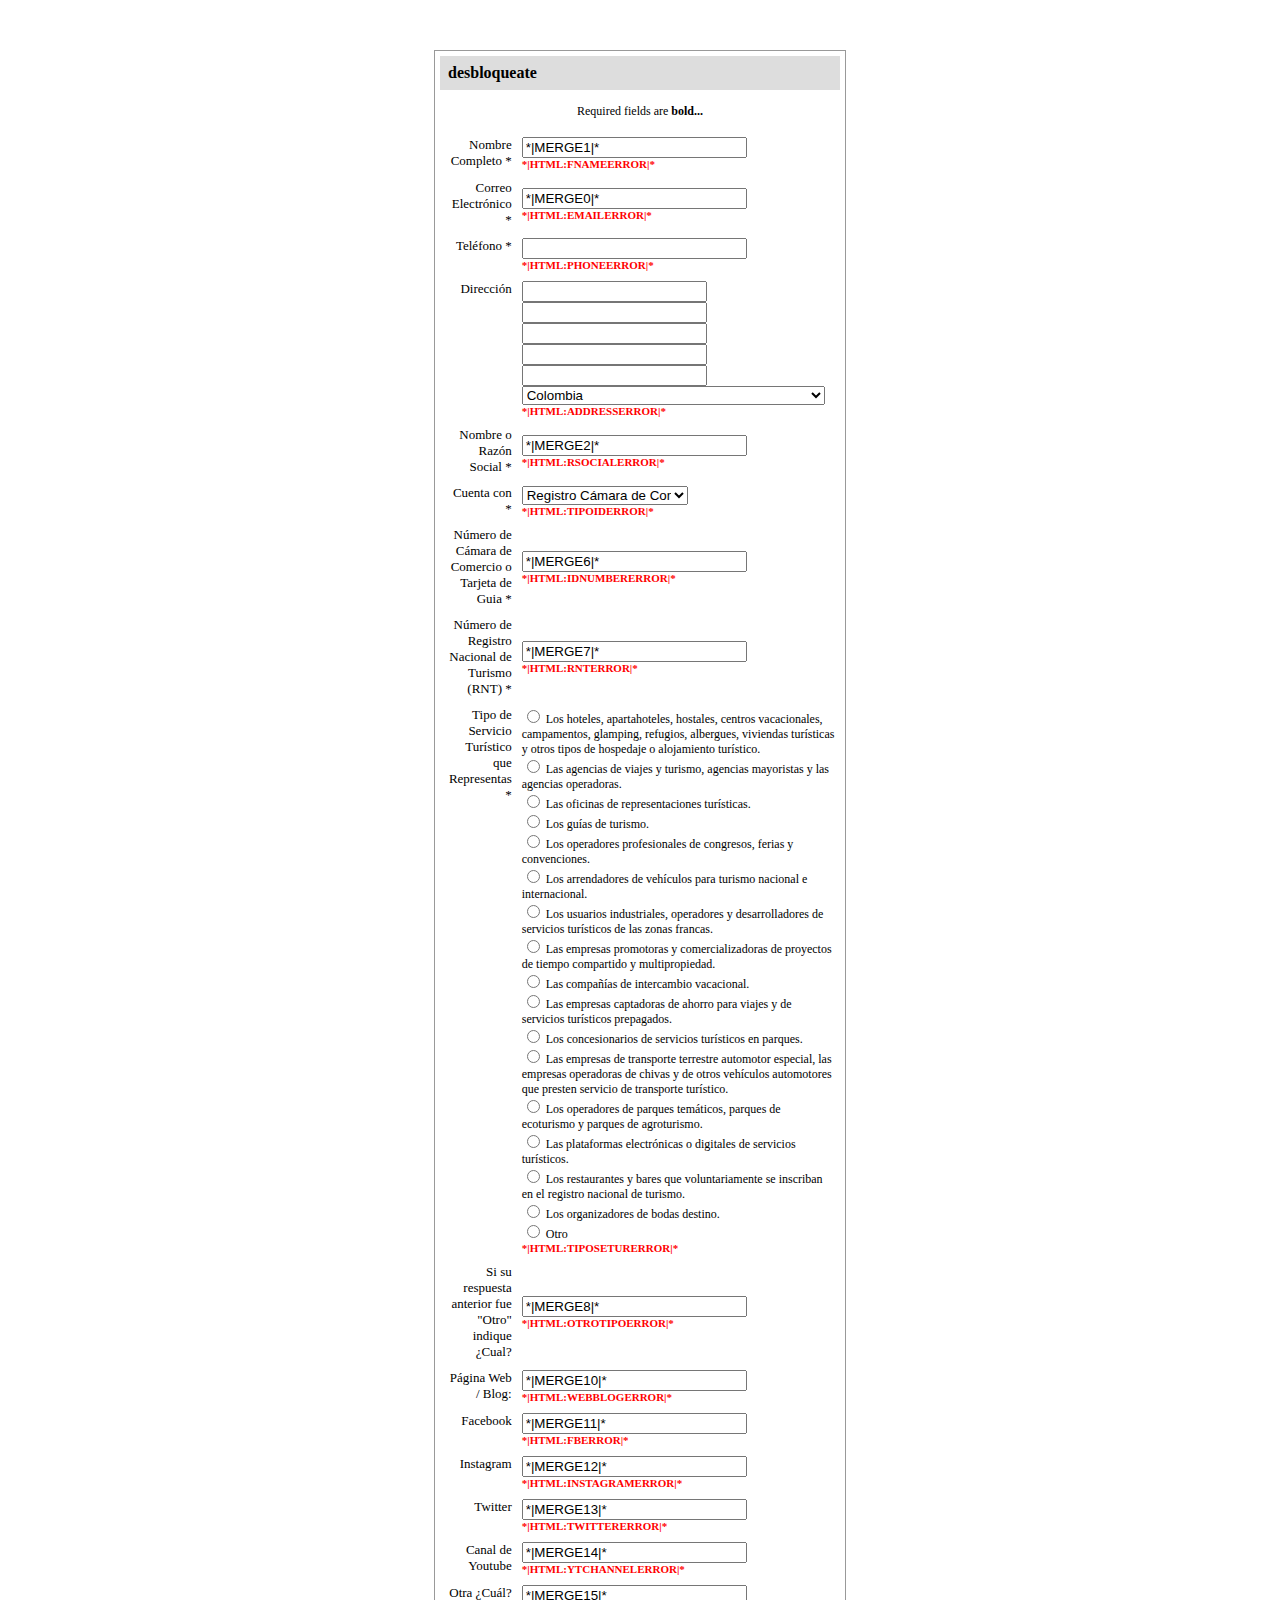
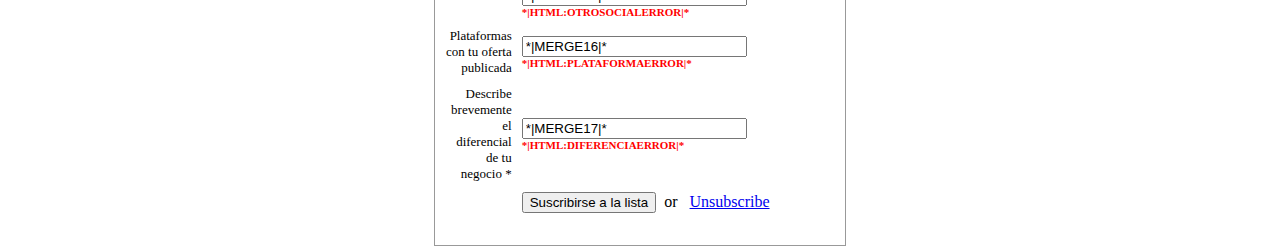
==== update.html @ e3fb669c "Update form" ====
<html>

<head>
    <meta http-equiv="Content-Type" content="text/html; charset=utf-8" />
    <!-- Change the width below to just wider than your form's width
to optimize its initial scale on Apple iOS  and Android devices -->
    <meta name="viewport" content="width=640">

    <title>desbloqueate</title>

    <style type="text/css">
        <!-- body {
            background-color: #FFFFFF;
            font-family: verdana;
            font-size: 12px;
            text-align: center;
            min-width: 500px;
            margin: 50 0 0 0;
        }

        p {
            line-height: 18px;
        }

        label {
            display: block;
            font-size: 12px;
        }

        .subfield label {
            display: none;
        }

        .addressfield .subfield {
            display: block;
        }

        ul,
        li {
            margin: 0;
            padding: 0;
            list-style: none;
        }

        .container {
            background-color: #FFFFFF;
            width: 400px;
            border: 1px solid #999999;
            padding: 5 5 15 5;
            margin-left: auto;
            margin-right: auto;
        }

        .pageTitle {
            background-color: #DDDDDD;
            padding: 8px;
            font-size: 16px;
            font-weight: bold;
            color: #000000;
            text-align: left;
        }

        .pageTitleAlert {
            background-color: #FF0000;
            padding: 8px;
            font-size: 16px;
            font-weight: bold;
            color: #FFFFFF;
            text-align: left;
        }

        .pageTitleSuccess {
            background-color: #33CC00;
            padding: 8px;
            font-size: 16px;
            font-weight: bold;
            color: #FFFFFF;
            text-align: left;
        }

        .formLabel {
            font-size: 13px;
            vertical-align: top;
        }

        .error {
            color: #FF0000;
            font-weight: bold;
            font-size: 11px;
        }

        .small {
            font-size: 11px;
        }

        -->
    </style>
</head>

<body>

    <div class="container">
        <div class="pageTitle">desbloqueate</div>
        <p>Required fields are <b>bold...</b></p>
        <form action="https://laperlaapp.us21.list-manage.com/profile/post" method="post">
            <input type="hidden" name="u" value="4e14e3fd45160421fdfbb4c23">
            <input type="hidden" name="id" value="63e166c26c">
            <input type="hidden" name="e" value="*|UNIQID|*">
            <table cellpadding="5" cellspacing="0" border="0" align="center">
                
                <tr>
                    <td align="right" class="formLabel">Nombre Completo <span class="req asterisk">*</span></td>
                    <td align="left"><input type="text" name="MERGE1" id="MERGE1" size="25" value="*|MERGE1|*">
                        <div class="error">*|HTML:FNAMEERROR|*</div>
                    </td>
                </tr>
                
                <tr>
                    <td align="right" class="formLabel">Correo Electrónico <span class="req asterisk">*</span></td>
                    <td align="left"><input type="email" autocapitalize="off" autocorrect="off" name="MERGE0" id="MERGE0" size="25" value="*|MERGE0|*">
                        <div class="error">*|HTML:EMAILERROR|*</div>
                    </td>
                </tr>
                
                <tr>
                    <td align="right" class="formLabel">Teléfono <span class="req asterisk">*</span></td>
                    <td align="left"><input type="text" name="MERGE4" id="MERGE4" size="25" value="">
                        <div class="error">*|HTML:PHONEERROR|*</div>
                    </td>
                </tr>
                
                <tr>
                    <td align="right" class="formLabel">Dirección</td>
                    <td align="left"><div class="field-wrapper"> <div class="addressfield"> <span class="subfield addr1field"> <label for="MERGE3-addr1"></label> <input type="text" id="MERGE3-addr1" name="MERGE3[addr1]" maxlength="70" value="" placeholder="" class="av-text"> </span> <span class="subfield addr2field"> <label for="MERGE3-addr2"></label> <input type="text" id="MERGE3-addr2" name="MERGE3[addr2]" maxlength="70" value="" placeholder="" class="av-text"> </span> <span class="subfield cityfield borderbox"> <label for="MERGE3-city"></label> <input type="text" id="MERGE3-city" name="MERGE3[city]" maxlength="40" value="" placeholder="" class="av-text"> </span> <span class="subfield statefield borderbox"> <label for="MERGE3-state"></label> <input type="text" id="MERGE3-state" name="MERGE3[state]" maxlength="20" value="" placeholder="" class="av-text"> </span> <span class="subfield zipfield borderbox"> <label for="MERGE3-zip"></label> <input type="text" id="MERGE3-zip" name="MERGE3[zip]" maxlength="10" value="" placeholder="" class="av-text"> </span> <span class="subfield countryfield"> <label for="MERGE3-country"></label> <select class="select-small" id="MERGE3-country" name="MERGE3[country]"> <option value="164" >USA</option><option value="286" >Aaland Islands</option><option value="274" >Afghanistan</option><option value="2" >Albania</option><option value="3" >Algeria</option><option value="178" >American Samoa</option><option value="4" >Andorra</option><option value="5" >Angola</option><option value="176" >Anguilla</option><option value="175" >Antigua And Barbuda</option><option value="6" >Argentina</option><option value="7" >Armenia</option><option value="179" >Aruba</option><option value="8" >Australia</option><option value="9" >Austria</option><option value="10" >Azerbaijan</option><option value="11" >Bahamas</option><option value="12" >Bahrain</option><option value="13" >Bangladesh</option><option value="14" >Barbados</option><option value="15" >Belarus</option><option value="16" >Belgium</option><option value="17" >Belize</option><option value="18" >Benin</option><option value="19" >Bermuda</option><option value="20" >Bhutan</option><option value="21" >Bolivia</option><option value="325" >Bonaire, Saint Eustatius and Saba</option><option value="22" >Bosnia and Herzegovina</option><option value="23" >Botswana</option><option value="181" >Bouvet Island</option><option value="24" >Brazil</option><option value="180" >Brunei Darussalam</option><option value="25" >Bulgaria</option><option value="26" >Burkina Faso</option><option value="27" >Burundi</option><option value="28" >Cambodia</option><option value="29" >Cameroon</option><option value="30" >Canada</option><option value="31" >Cape Verde</option><option value="32" >Cayman Islands</option><option value="33" >Central African Republic</option><option value="34" >Chad</option><option value="35" >Chile</option><option value="36" >China</option><option value="185" >Christmas Island</option><option value="37" selected="selected" >Colombia</option><option value="204" >Comoros</option><option value="38" >Congo</option><option value="183" >Cook Islands</option><option value="268" >Costa Rica</option><option value="275" >Cote D&#039;Ivoire</option><option value="40" >Croatia</option><option value="298" >Curacao</option><option value="41" >Cyprus</option><option value="42" >Czech Republic</option><option value="318" >Democratic Republic of the Congo</option><option value="43" >Denmark</option><option value="44" >Djibouti</option><option value="289" >Dominica</option><option value="187" >Dominican Republic</option><option value="45" >Ecuador</option><option value="46" >Egypt</option><option value="47" >El Salvador</option><option value="48" >Equatorial Guinea</option><option value="49" >Eritrea</option><option value="50" >Estonia</option><option value="51" >Ethiopia</option><option value="189" >Falkland Islands</option><option value="191" >Faroe Islands</option><option value="52" >Fiji</option><option value="53" >Finland</option><option value="54" >France</option><option value="193" >French Guiana</option><option value="277" >French Polynesia</option><option value="56" >Gabon</option><option value="57" >Gambia</option><option value="58" >Georgia</option><option value="59" >Germany</option><option value="60" >Ghana</option><option value="194" >Gibraltar</option><option value="61" >Greece</option><option value="195" >Greenland</option><option value="192" >Grenada</option><option value="196" >Guadeloupe</option><option value="62" >Guam</option><option value="198" >Guatemala</option><option value="270" >Guernsey</option><option value="63" >Guinea</option><option value="65" >Guyana</option><option value="200" >Haiti</option><option value="66" >Honduras</option><option value="67" >Hong Kong</option><option value="68" >Hungary</option><option value="69" >Iceland</option><option value="70" >India</option><option value="71" >Indonesia</option><option value="279" >Iraq</option><option value="74" >Ireland</option><option value="323" >Isle of Man</option><option value="75" >Israel</option><option value="76" >Italy</option><option value="202" >Jamaica</option><option value="78" >Japan</option><option value="288" >Jersey  (Channel Islands)</option><option value="79" >Jordan</option><option value="80" >Kazakhstan</option><option value="81" >Kenya</option><option value="203" >Kiribati</option><option value="82" >Kuwait</option><option value="83" >Kyrgyzstan</option><option value="84" >Lao People&#039;s Democratic Republic</option><option value="85" >Latvia</option><option value="86" >Lebanon</option><option value="87" >Lesotho</option><option value="88" >Liberia</option><option value="281" >Libya</option><option value="90" >Liechtenstein</option><option value="91" >Lithuania</option><option value="92" >Luxembourg</option><option value="208" >Macau</option><option value="93" >Macedonia</option><option value="94" >Madagascar</option><option value="95" >Malawi</option><option value="96" >Malaysia</option><option value="97" >Maldives</option><option value="98" >Mali</option><option value="99" >Malta</option><option value="207" >Marshall Islands</option><option value="210" >Martinique</option><option value="100" >Mauritania</option><option value="212" >Mauritius</option><option value="241" >Mayotte</option><option value="101" >Mexico</option><option value="102" >Moldova, Republic of</option><option value="103" >Monaco</option><option value="104" >Mongolia</option><option value="290" >Montenegro</option><option value="294" >Montserrat</option><option value="105" >Morocco</option><option value="106" >Mozambique</option><option value="242" >Myanmar</option><option value="107" >Namibia</option><option value="108" >Nepal</option><option value="109" >Netherlands</option><option value="110" >Netherlands Antilles</option><option value="213" >New Caledonia</option><option value="111" >New Zealand</option><option value="112" >Nicaragua</option><option value="113" >Niger</option><option value="114" >Nigeria</option><option value="217" >Niue</option><option value="214" >Norfolk Island</option><option value="116" >Norway</option><option value="117" >Oman</option><option value="118" >Pakistan</option><option value="222" >Palau</option><option value="282" >Palestine</option><option value="119" >Panama</option><option value="219" >Papua New Guinea</option><option value="120" >Paraguay</option><option value="121" >Peru</option><option value="122" >Philippines</option><option value="221" >Pitcairn</option><option value="123" >Poland</option><option value="124" >Portugal</option><option value="126" >Qatar</option><option value="315" >Republic of Kosovo</option><option value="127" >Reunion</option><option value="128" >Romania</option><option value="130" >Rwanda</option><option value="205" >Saint Kitts and Nevis</option><option value="206" >Saint Lucia</option><option value="324" >Saint Martin</option><option value="237" >Saint Vincent and the Grenadines</option><option value="132" >Samoa (Independent)</option><option value="227" >San Marino</option><option value="255" >Sao Tome and Principe</option><option value="133" >Saudi Arabia</option><option value="134" >Senegal</option><option value="326" >Serbia</option><option value="135" >Seychelles</option><option value="136" >Sierra Leone</option><option value="137" >Singapore</option><option value="302" >Sint Maarten</option><option value="138" >Slovakia</option><option value="139" >Slovenia</option><option value="223" >Solomon Islands</option><option value="140" >Somalia</option><option value="141" >South Africa</option><option value="257" >South Georgia and the South Sandwich Islands</option><option value="142" >South Korea</option><option value="311" >South Sudan</option><option value="143" >Spain</option><option value="144" >Sri Lanka</option><option value="293" >Sudan</option><option value="146" >Suriname</option><option value="225" >Svalbard and Jan Mayen Islands</option><option value="147" >Swaziland</option><option value="148" >Sweden</option><option value="149" >Switzerland</option><option value="152" >Taiwan</option><option value="260" >Tajikistan</option><option value="153" >Tanzania</option><option value="154" >Thailand</option><option value="233" >Timor-Leste</option><option value="155" >Togo</option><option value="232" >Tonga</option><option value="234" >Trinidad and Tobago</option><option value="156" >Tunisia</option><option value="157" >Turkey</option><option value="158" >Turkmenistan</option><option value="287" >Turks &amp; Caicos Islands</option><option value="159" >Uganda</option><option value="161" >Ukraine</option><option value="162" >United Arab Emirates</option><option value="262" >United Kingdom</option><option value="163" >Uruguay</option><option value="165" >Uzbekistan</option><option value="239" >Vanuatu</option><option value="166" >Vatican City State (Holy See)</option><option value="167" >Venezuela</option><option value="168" >Vietnam</option><option value="169" >Virgin Islands (British)</option><option value="238" >Virgin Islands (U.S.)</option><option value="188" >Western Sahara</option><option value="170" >Yemen</option><option value="173" >Zambia</option><option value="174" >Zimbabwe</option> </select> </span> </div> </div>
                        <div class="error">*|HTML:ADDRESSERROR|*</div>
                    </td>
                </tr>
                
                <tr>
                    <td align="right" class="formLabel">Nombre o Razón Social <span class="req asterisk">*</span></td>
                    <td align="left"><input type="text" name="MERGE2" id="MERGE2" size="25" value="*|MERGE2|*">
                        <div class="error">*|HTML:RSOCIALERROR|*</div>
                    </td>
                </tr>
                
                <tr>
                    <td align="right" class="formLabel">Cuenta con <span class="req asterisk">*</span></td>
                    <td align="left"><select class="select-small" id="MERGE5" name="MERGE5" style="width: 12.5em;">
<option value="Registro Cámara de Comercio"*|IF:MERGE5=Registro Cámara de Comercio|* selected*|END:IF|*>Registro Cámara de Comercio</option>
<option value="Tarjeta Guia de Turismo"*|IF:MERGE5=Tarjeta Guia de Turismo|* selected*|END:IF|*>Tarjeta Guia de Turismo</option>
<option value="Ninguno de los anteriores"*|IF:MERGE5=Ninguno de los anteriores|* selected*|END:IF|*>Ninguno de los anteriores</option>
</select>
                        <div class="error">*|HTML:TIPOIDERROR|*</div>
                    </td>
                </tr>
                
                <tr>
                    <td align="right" class="formLabel">Número de Cámara de Comercio o Tarjeta de Guia <span class="req asterisk">*</span></td>
                    <td align="left"><input type="text" name="MERGE6" id="MERGE6" size="25" value="*|MERGE6|*">
                        <div class="error">*|HTML:IDNUMBERERROR|*</div>
                    </td>
                </tr>
                
                <tr>
                    <td align="right" class="formLabel">Número de Registro Nacional de Turismo (RNT) <span class="req asterisk">*</span></td>
                    <td align="left"><input type="text" name="MERGE7" id="MERGE7" size="25" value="*|MERGE7|*">
                        <div class="error">*|HTML:RNTERROR|*</div>
                    </td>
                </tr>
                
                <tr>
                    <td align="right" class="formLabel">Tipo de Servicio Turístico que Representas <span class="req asterisk">*</span></td>
                    <td align="left"><ul class="interestgroup_field radio-group" id="MERGE9"> <li> <label class="radio" for="MERGE9-0"> <input type="radio" data-dojo-type="dijit/form/RadioButton" name="MERGE9" id="MERGE9-0" value="Los hoteles, apartahoteles, hostales, centros vacacionales, campamentos, glamping, refugios, albergues, viviendas turísticas y otros tipos de hospedaje o alojamiento turístico."  class="av-radio"> <span>Los hoteles, apartahoteles, hostales, centros vacacionales, campamentos, glamping, refugios, albergues, viviendas turísticas y otros tipos de hospedaje o alojamiento turístico.</span> </label> </li><li> <label class="radio" for="MERGE9-1"> <input type="radio" data-dojo-type="dijit/form/RadioButton" name="MERGE9" id="MERGE9-1" value="Las agencias de viajes y turismo, agencias mayoristas y las agencias operadoras."  class="av-radio"> <span>Las agencias de viajes y turismo, agencias mayoristas y las agencias operadoras.</span> </label> </li><li> <label class="radio" for="MERGE9-2"> <input type="radio" data-dojo-type="dijit/form/RadioButton" name="MERGE9" id="MERGE9-2" value="Las oficinas de representaciones turísticas."  class="av-radio"> <span>Las oficinas de representaciones turísticas.</span> </label> </li><li> <label class="radio" for="MERGE9-3"> <input type="radio" data-dojo-type="dijit/form/RadioButton" name="MERGE9" id="MERGE9-3" value="Los guías de turismo."  class="av-radio"> <span>Los guías de turismo.</span> </label> </li><li> <label class="radio" for="MERGE9-4"> <input type="radio" data-dojo-type="dijit/form/RadioButton" name="MERGE9" id="MERGE9-4" value="Los operadores profesionales de congresos, ferias y convenciones."  class="av-radio"> <span>Los operadores profesionales de congresos, ferias y convenciones.</span> </label> </li><li> <label class="radio" for="MERGE9-5"> <input type="radio" data-dojo-type="dijit/form/RadioButton" name="MERGE9" id="MERGE9-5" value="Los arrendadores de vehículos para turismo nacional e internacional."  class="av-radio"> <span>Los arrendadores de vehículos para turismo nacional e internacional.</span> </label> </li><li> <label class="radio" for="MERGE9-6"> <input type="radio" data-dojo-type="dijit/form/RadioButton" name="MERGE9" id="MERGE9-6" value="Los usuarios industriales, operadores y desarrolladores de servicios turísticos de las zonas francas."  class="av-radio"> <span>Los usuarios industriales, operadores y desarrolladores de servicios turísticos de las zonas francas.</span> </label> </li><li> <label class="radio" for="MERGE9-7"> <input type="radio" data-dojo-type="dijit/form/RadioButton" name="MERGE9" id="MERGE9-7" value="Las empresas promotoras y comercializadoras de proyectos de tiempo compartido y multipropiedad."  class="av-radio"> <span>Las empresas promotoras y comercializadoras de proyectos de tiempo compartido y multipropiedad.</span> </label> </li><li> <label class="radio" for="MERGE9-8"> <input type="radio" data-dojo-type="dijit/form/RadioButton" name="MERGE9" id="MERGE9-8" value="Las compañías de intercambio vacacional."  class="av-radio"> <span>Las compañías de intercambio vacacional.</span> </label> </li><li> <label class="radio" for="MERGE9-9"> <input type="radio" data-dojo-type="dijit/form/RadioButton" name="MERGE9" id="MERGE9-9" value="Las empresas captadoras de ahorro para viajes y de servicios turísticos prepagados."  class="av-radio"> <span>Las empresas captadoras de ahorro para viajes y de servicios turísticos prepagados.</span> </label> </li><li> <label class="radio" for="MERGE9-10"> <input type="radio" data-dojo-type="dijit/form/RadioButton" name="MERGE9" id="MERGE9-10" value="Los concesionarios de servicios turísticos en parques."  class="av-radio"> <span>Los concesionarios de servicios turísticos en parques.</span> </label> </li><li> <label class="radio" for="MERGE9-11"> <input type="radio" data-dojo-type="dijit/form/RadioButton" name="MERGE9" id="MERGE9-11" value="Las empresas de transporte terrestre automotor especial, las empresas operadoras de chivas y de otros vehículos automotores que presten servicio de transporte turístico."  class="av-radio"> <span>Las empresas de transporte terrestre automotor especial, las empresas operadoras de chivas y de otros vehículos automotores que presten servicio de transporte turístico.</span> </label> </li><li> <label class="radio" for="MERGE9-12"> <input type="radio" data-dojo-type="dijit/form/RadioButton" name="MERGE9" id="MERGE9-12" value="Los operadores de parques temáticos, parques de ecoturismo y parques de agroturismo."  class="av-radio"> <span>Los operadores de parques temáticos, parques de ecoturismo y parques de agroturismo.</span> </label> </li><li> <label class="radio" for="MERGE9-13"> <input type="radio" data-dojo-type="dijit/form/RadioButton" name="MERGE9" id="MERGE9-13" value="Las plataformas electrónicas o digitales de servicios turísticos."  class="av-radio"> <span>Las plataformas electrónicas o digitales de servicios turísticos.</span> </label> </li><li> <label class="radio" for="MERGE9-14"> <input type="radio" data-dojo-type="dijit/form/RadioButton" name="MERGE9" id="MERGE9-14" value="Los restaurantes y bares que voluntariamente se inscriban en el registro nacional de turismo."  class="av-radio"> <span>Los restaurantes y bares que voluntariamente se inscriban en el registro nacional de turismo.</span> </label> </li><li> <label class="radio" for="MERGE9-15"> <input type="radio" data-dojo-type="dijit/form/RadioButton" name="MERGE9" id="MERGE9-15" value="Los organizadores de bodas destino."  class="av-radio"> <span>Los organizadores de bodas destino.</span> </label> </li><li> <label class="radio" for="MERGE9-16"> <input type="radio" data-dojo-type="dijit/form/RadioButton" name="MERGE9" id="MERGE9-16" value="Otro"  class="av-radio"> <span>Otro</span> </label> </li> </ul>

                        <div class="error">*|HTML:TIPOSETURERROR|*</div>
                    </td>
                </tr>
                
                <tr>
                    <td align="right" class="formLabel">Si su respuesta anterior fue &quot;Otro&quot; indique ¿Cual?</td>
                    <td align="left"><input type="text" name="MERGE8" id="MERGE8" size="25" value="*|MERGE8|*">
                        <div class="error">*|HTML:OTROTIPOERROR|*</div>
                    </td>
                </tr>
                
                <tr>
                    <td align="right" class="formLabel">Página Web / Blog:</td>
                    <td align="left"><input type="url" autocapitalize="off" autocorrect="off" name="MERGE10" id="MERGE10" size="25" value="*|MERGE10|*">
                        <div class="error">*|HTML:WEBBLOGERROR|*</div>
                    </td>
                </tr>
                
                <tr>
                    <td align="right" class="formLabel">Facebook</td>
                    <td align="left"><input type="text" name="MERGE11" id="MERGE11" size="25" value="*|MERGE11|*">
                        <div class="error">*|HTML:FBERROR|*</div>
                    </td>
                </tr>
                
                <tr>
                    <td align="right" class="formLabel">Instagram</td>
                    <td align="left"><input type="text" name="MERGE12" id="MERGE12" size="25" value="*|MERGE12|*">
                        <div class="error">*|HTML:INSTAGRAMERROR|*</div>
                    </td>
                </tr>
                
                <tr>
                    <td align="right" class="formLabel">Twitter</td>
                    <td align="left"><input type="text" name="MERGE13" id="MERGE13" size="25" value="*|MERGE13|*">
                        <div class="error">*|HTML:TWITTERERROR|*</div>
                    </td>
                </tr>
                
                <tr>
                    <td align="right" class="formLabel">Canal de Youtube</td>
                    <td align="left"><input type="text" name="MERGE14" id="MERGE14" size="25" value="*|MERGE14|*">
                        <div class="error">*|HTML:YTCHANNELERROR|*</div>
                    </td>
                </tr>
                
                <tr>
                    <td align="right" class="formLabel">Otra ¿Cuál?</td>
                    <td align="left"><input type="text" name="MERGE15" id="MERGE15" size="25" value="*|MERGE15|*">
                        <div class="error">*|HTML:OTROSOCIALERROR|*</div>
                    </td>
                </tr>
                
                <tr>
                    <td align="right" class="formLabel">Plataformas con tu oferta publicada</td>
                    <td align="left"><input type="text" name="MERGE16" id="MERGE16" size="25" value="*|MERGE16|*">
                        <div class="error">*|HTML:PLATAFORMAERROR|*</div>
                    </td>
                </tr>
                
                <tr>
                    <td align="right" class="formLabel">Describe brevemente el diferencial de tu negocio <span class="req asterisk">*</span></td>
                    <td align="left"><input type="text" name="MERGE17" id="MERGE17" size="25" value="*|MERGE17|*">
                        <div class="error">*|HTML:DIFERENCIAERROR|*</div>
                    </td>
                </tr>
                  

                    <tr>
                        <td align="right">&nbsp;</td>
                        <td align="left">
                            <input type="submit" class="button" name="submit" value="Suscribirse a la lista" />&nbsp; or &nbsp;
                            <a href="/unsubscribe?u=4e14e3fd45160421fdfbb4c23&id=63e166c26c&e=*|UNIQID|*">Unsubscribe</a>
                    </tr>
            </table>
        </form>
    </div>


</body>

</html>
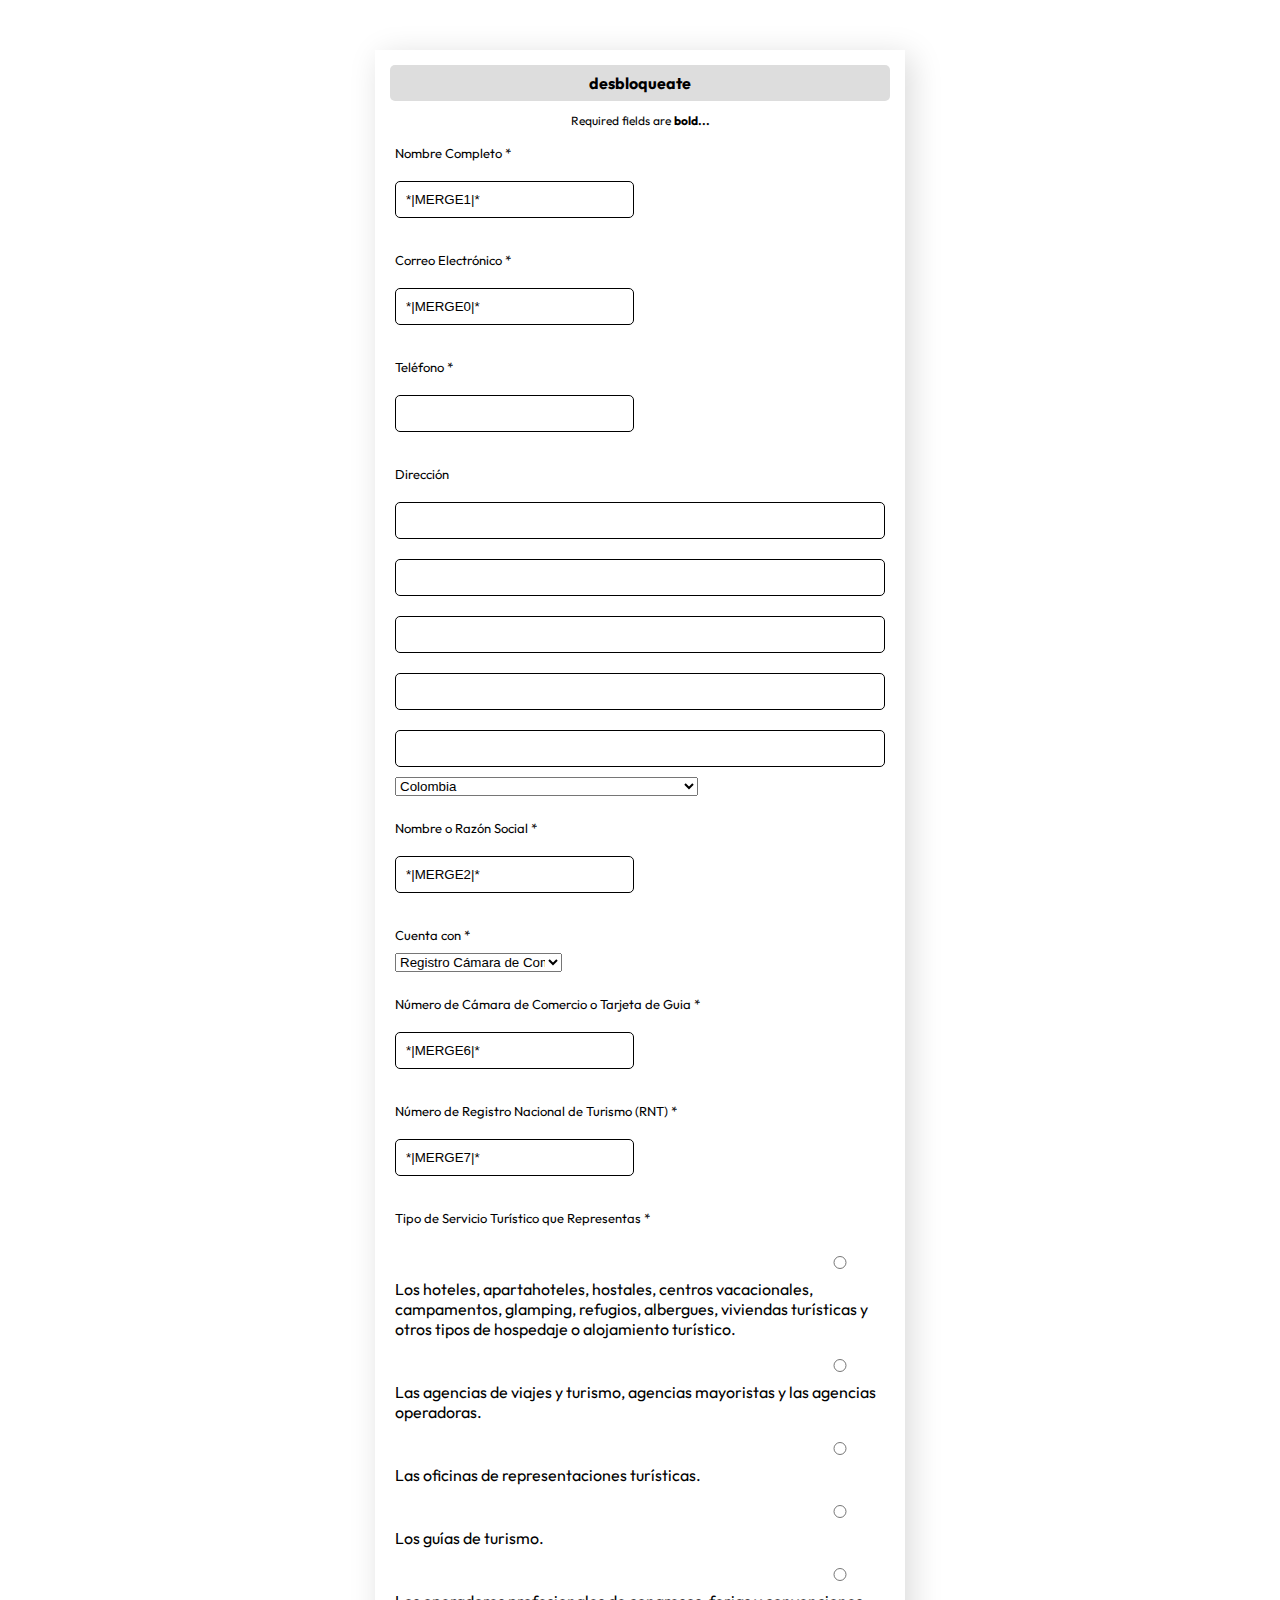
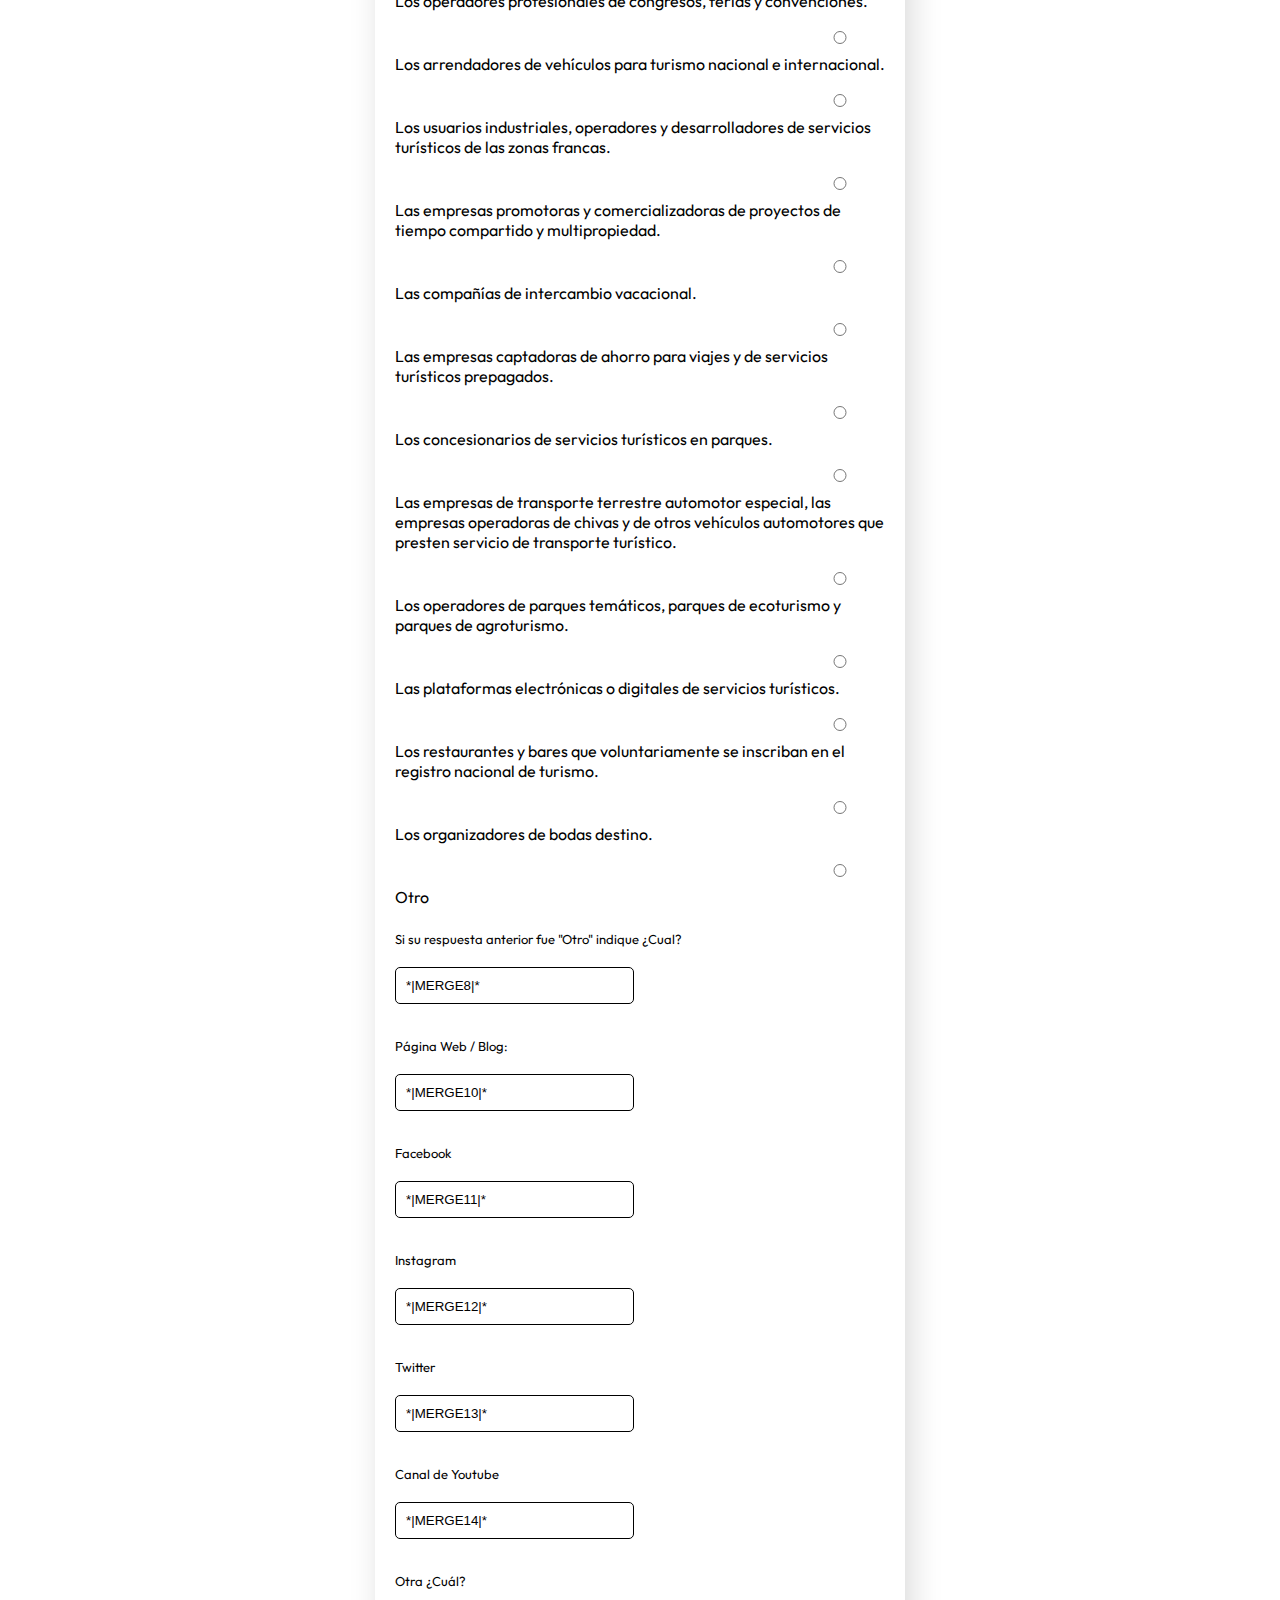
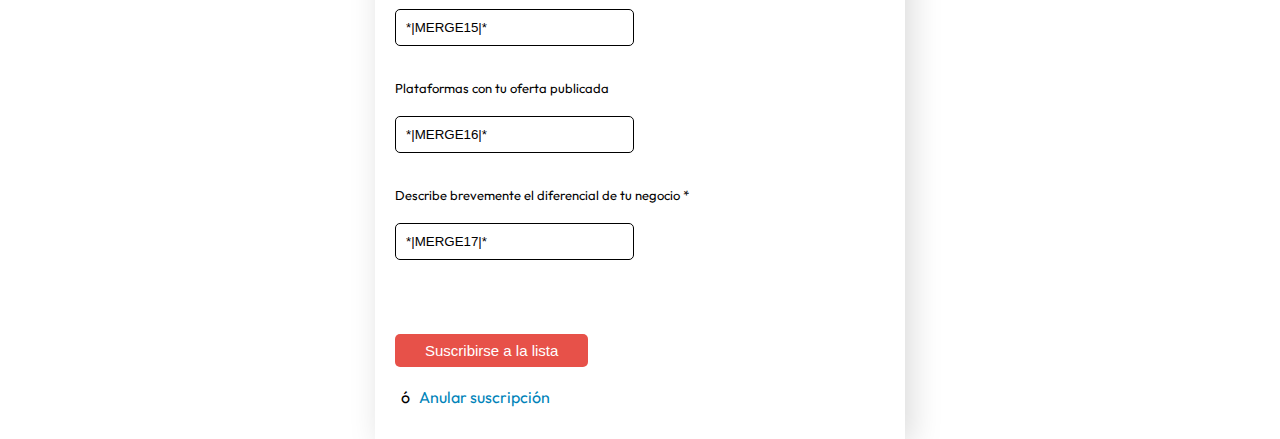
==== commit 09228acc: "Cambios formulario extra" ====
--- a/update.html
+++ b/update.html
@@ -9,31 +9,22 @@
     <title>desbloqueate</title>
 
     <style type="text/css">
+        @import url('https://fonts.googleapis.com/css2?family=Outfit:wght@400;600;800&display=swap');
         <!-- body {
             background-color: #FFFFFF;
-            font-family: verdana;
+            font-family: 'Outfit';
             font-size: 12px;
             text-align: center;
             min-width: 500px;
             margin: 50 0 0 0;
-        }
-
-        p {
-            line-height: 18px;
-        }
-
-        label {
-            display: block;
-            font-size: 12px;
-        }
-
-        .subfield label {
-            display: none;
-        }
-
-        .addressfield .subfield {
-            display: block;
-        }
+            text-decoration: none;
+        }
+
+
+       
+        
+
+        
 
         ul,
         li {
@@ -44,9 +35,9 @@
 
         .container {
             background-color: #FFFFFF;
-            width: 400px;
-            border: 1px solid #999999;
-            padding: 5 5 15 5;
+            width: 500px;
+            box-shadow: 6px 6px 30px rgba(0, 0, 0, 0.15);
+            padding: 15 15 15 15;
             margin-left: auto;
             margin-right: auto;
         }
@@ -57,7 +48,7 @@
             font-size: 16px;
             font-weight: bold;
             color: #000000;
-            text-align: left;
+            border-radius: 5px;
         }
 
         .pageTitleAlert {
@@ -66,7 +57,6 @@
             font-size: 16px;
             font-weight: bold;
             color: #FFFFFF;
-            text-align: left;
         }
 
         .pageTitleSuccess {
@@ -80,11 +70,10 @@
 
         .formLabel {
             font-size: 13px;
-            vertical-align: top;
         }
 
         .error {
-            color: #FF0000;
+            color: #ffffff;
             font-weight: bold;
             font-size: 11px;
         }
@@ -92,6 +81,60 @@
         .small {
             font-size: 11px;
         }
+
+        .boton{
+            padding: 8px 30px;
+            background: #E75149;
+            border-radius: 5px;
+            font-style: normal;
+            font-weight: 400;
+            font-size: 15px;
+            border: 0px;
+            color: #ffffff;
+            cursor: pointer;
+            margin-top: 10px;
+            text-decoration: none;
+        }
+
+        .button{
+            margin-bottom: 20px;
+        }
+
+        input{
+            width: 100%;
+            padding: 10px;
+            margin: 10px 0px;
+            border: 1px solid;
+            border-radius: 5px;
+        }
+
+
+
+        a{
+            color: #0083B9;
+            text-decoration: none;
+        }
+
+        tr{
+            display: flex;
+            flex-direction: column;
+        }
+
+        tr td{
+            align-self: flex-start;
+        }
+
+        .interestgroup_field{
+            display: flex;
+            flex-direction: column;
+        }
+
+        .av-radio{
+            margin-left: 200px;
+            margin-top: 20px;
+        }
+
+
 
         -->
     </style>
@@ -109,7 +152,7 @@
             <table cellpadding="5" cellspacing="0" border="0" align="center">
                 
                 <tr>
-                    <td align="right" class="formLabel">Nombre Completo <span class="req asterisk">*</span></td>
+                    <td align="right" class="formLabel">Nombre Completo  <span class="req asterisk">*</span></td>
                     <td align="left"><input type="text" name="MERGE1" id="MERGE1" size="25" value="*|MERGE1|*">
                         <div class="error">*|HTML:FNAMEERROR|*</div>
                     </td>
@@ -243,8 +286,11 @@
                     <tr>
                         <td align="right">&nbsp;</td>
                         <td align="left">
-                            <input type="submit" class="button" name="submit" value="Suscribirse a la lista" />&nbsp; or &nbsp;
-                            <a href="/unsubscribe?u=4e14e3fd45160421fdfbb4c23&id=63e166c26c&e=*|UNIQID|*">Unsubscribe</a>
+                            <input type="submit" class="button boton" name="submit" value="Suscribirse a la lista" /> <br> &nbsp; ó &nbsp;
+                            <a href="/unsubscribe?u=4e14e3fd45160421fdfbb4c23&id=63e166c26c&e=*|UNIQID|*">
+
+Anular suscripción
+</a>
                     </tr>
             </table>
         </form>
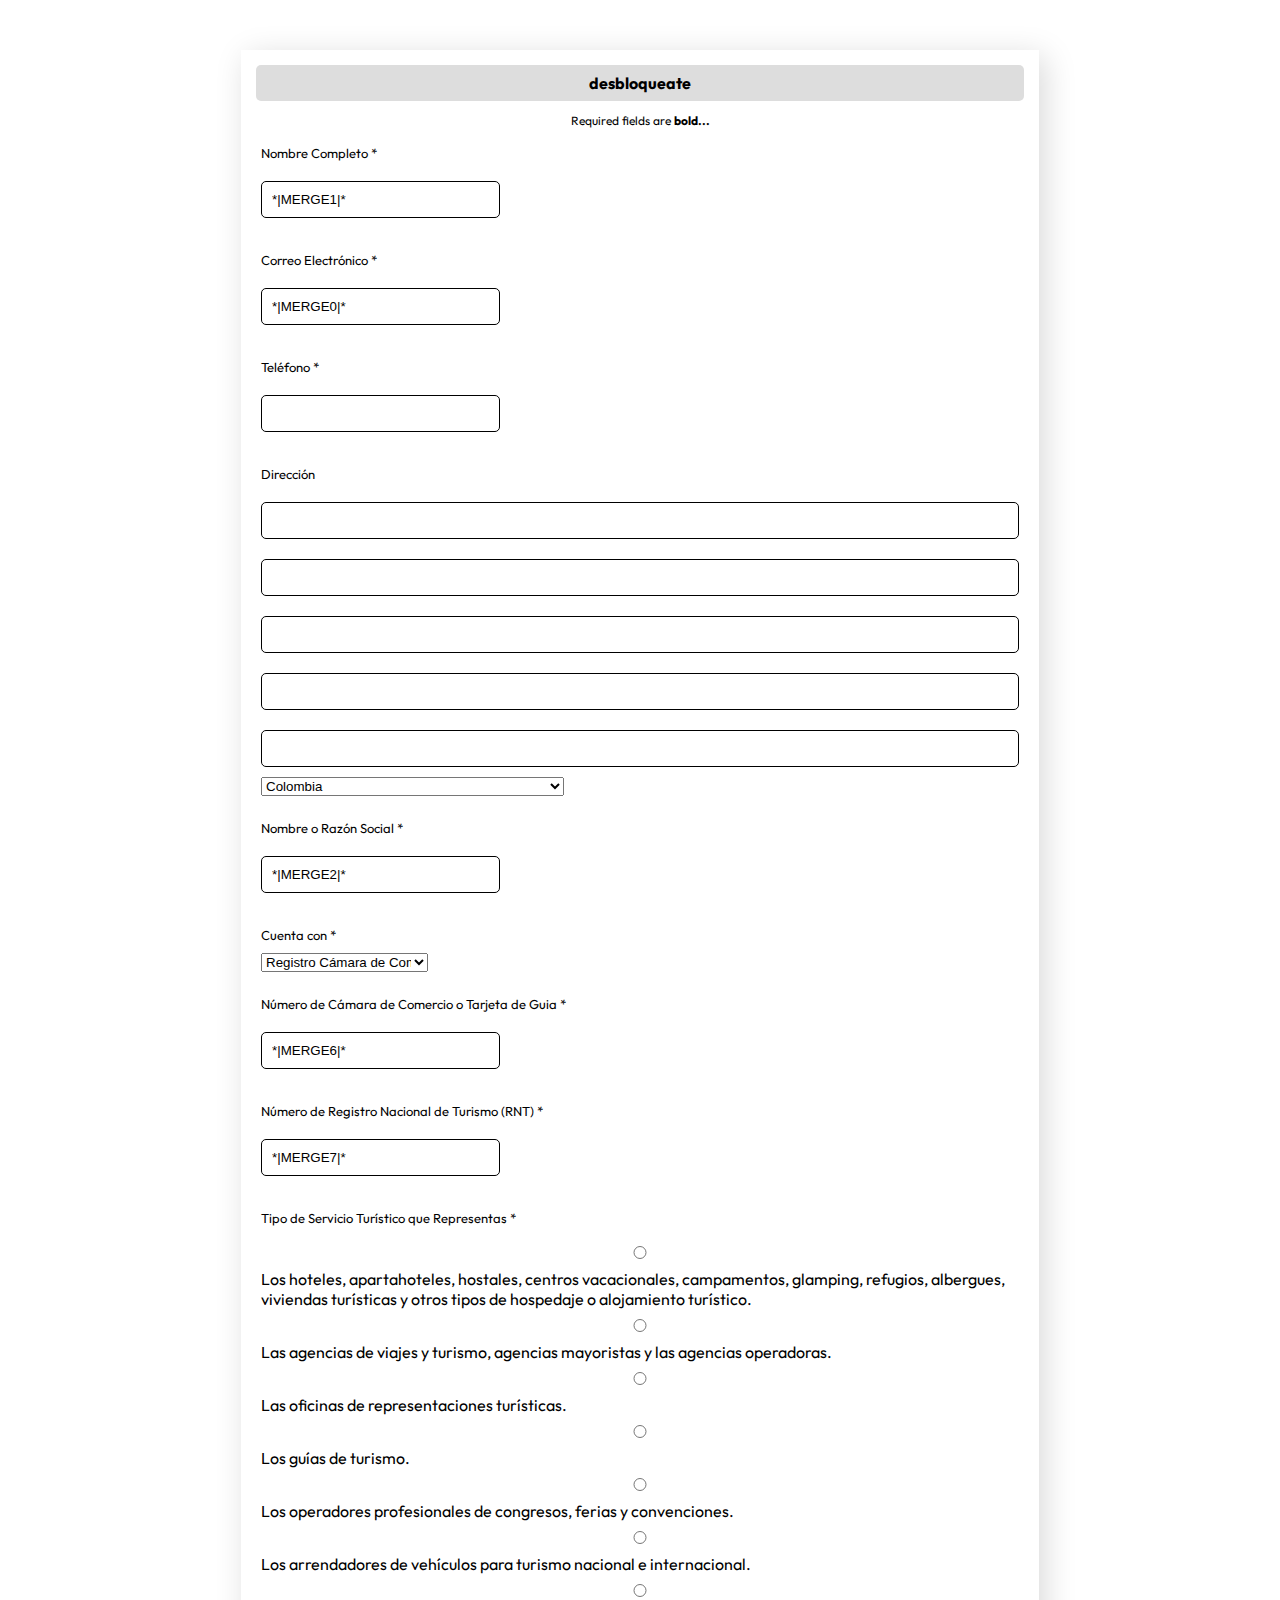
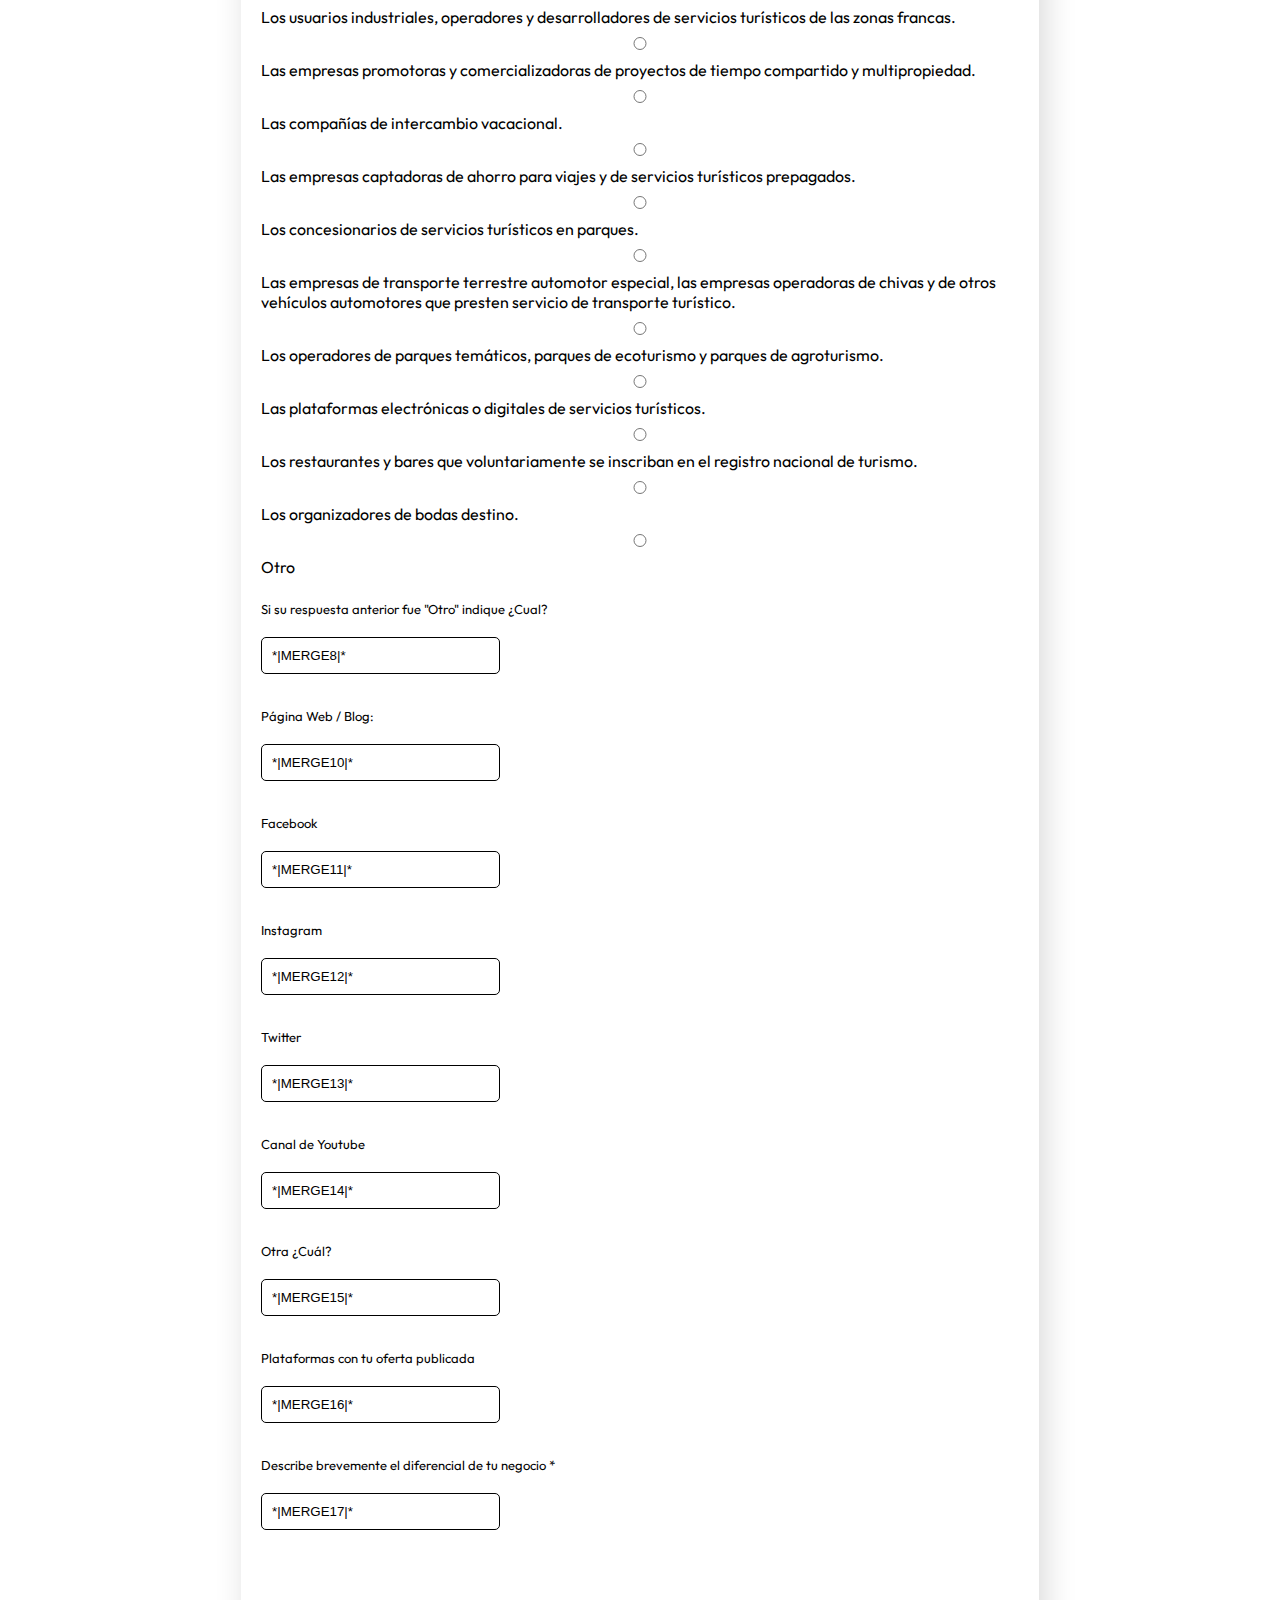
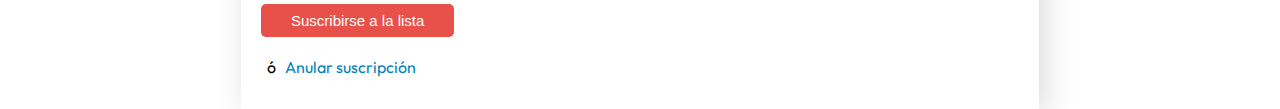
==== commit 9bd4df78: "Corrigiendo, sin alinear los radios" ====
--- a/update.html
+++ b/update.html
@@ -35,7 +35,7 @@
 
         .container {
             background-color: #FFFFFF;
-            width: 500px;
+            width: 60%;
             box-shadow: 6px 6px 30px rgba(0, 0, 0, 0.15);
             padding: 15 15 15 15;
             margin-left: auto;
@@ -129,10 +129,11 @@
             flex-direction: column;
         }
 
-        .av-radio{
-            margin-left: 200px;
-            margin-top: 20px;
-        }
+        tr input{
+            width: 100%;
+        }
+
+        
 
 
 
